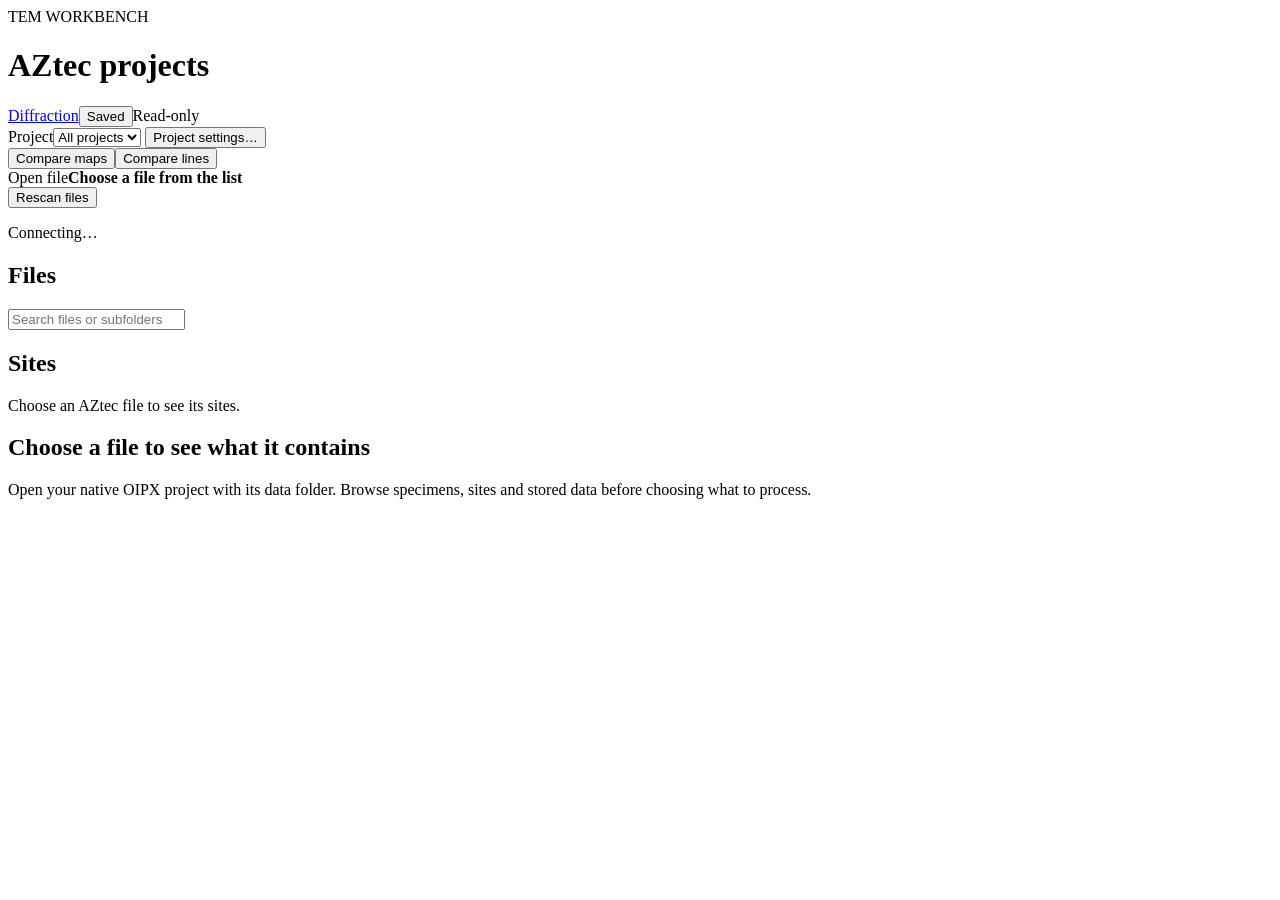
==== web/aztec.html @ 3661dcd0 "Share project settings popup across workspaces and show path endings" ====
<!doctype html>
<html lang="en">
<head><meta charset="utf-8"><meta name="viewport" content="width=device-width,initial-scale=1"><title>AZtec projects · TEM Workbench</title><link rel="stylesheet" href="/style.css"><link rel="stylesheet" href="/aztec.css"><script src="/workspace-state.js"></script></head>
<body class="aztec-browser">
<header><div><span class="eyebrow">TEM WORKBENCH</span><h1>AZtec projects</h1></div><nav class="header-status" aria-label="Workspace"><a class="workspace-link" href="/">Diffraction</a><button id="workspace-save-status" type="button" class="workspace-save-status" aria-live="polite">Saved</button><span id="eds-version" class="muted"></span><span class="pill">Read-only</span></nav></header>
<main>
 <div class="eds-location">
  <label>Project<select id="eds-sources"><option value="">All projects</option></select></label>
  <button id="eds-project-settings" type="button">Project settings…</button>
  <div class="eds-compare-actions"><button id="eds-compare" type="button">Compare maps</button><button id="eds-compare-lines" type="button">Compare lines</button></div>
  <div class="eds-file-choice"><span class="hint">Open file</span><strong id="eds-current-file">Choose a file from the list</strong></div><button id="eds-rescan" type="button">Rescan files</button>
 </div>
 <dialog id="eds-project-dialog" class="project-dialog" aria-labelledby="eds-project-title"><div class="panel-head"><h2 id="eds-project-title">Project sources and outputs</h2><button id="eds-project-close" type="button" aria-label="Close project settings">×</button></div><div id="project-settings"></div></dialog>
 <p id="eds-status" class="hint" role="status" aria-live="polite">Connecting…</p>
 <div class="eds-layout">
  <aside class="panel eds-files" aria-label="Project files and sites"><h2 class="eds-sites-heading">Files <small id="eds-file-count"></small></h2><input id="eds-filter" type="search" aria-label="Search AZtec files" placeholder="Search files or subfolders"><p id="eds-scan-status" class="hint" role="status"></p><div id="eds-files"></div><h2 class="eds-sites-heading eds-sites-divider">Sites</h2><p id="eds-sites-empty" class="hint">Choose an AZtec file to see its sites.</p><nav id="eds-acquisitions" aria-label="Sites and acquisitions" hidden></nav></aside>
  <section class="panel eds-file" aria-label="File contents">
   <div id="eds-empty"><h2>Choose a file to see what it contains</h2><p class="hint">Open your native OIPX project with its data folder. Browse specimens, sites and stored data before choosing what to process.</p></div>
   <div id="eds-file" hidden>
    <div class="panel-head"><div><p id="eds-context" class="hint"></p><h2 id="eds-title"></h2></div></div>
    <p id="eds-file-info" class="hint"></p>
    <p id="eds-warnings" class="eds-warning" hidden></p>
    <div class="eds-content-layout">
     <section class="eds-contents" aria-label="Available data"><div id="eds-site-view" hidden><div class="panel-head"><h3>Site image</h3></div><label id="eds-site-image-label" hidden>Electron image<select id="eds-site-image"></select></label><div class="eds-view-stage eds-site-stage"><div id="eds-site-canvas"></div><span id="eds-site-busy" class="eds-image-loading" role="status" aria-label="Loading site image"><span class="eds-loading-ring" aria-hidden="true"></span></span></div><div id="eds-site-regions" class="eds-region-keys"></div><p id="eds-site-error" class="eds-warning" role="alert" hidden></p><details id="eds-site-help" hidden><summary>Unplaced regions</summary><div id="eds-site-unpositioned"></div></details></div><h3>Contents</h3><div id="eds-contents"></div></section>
     <section class="eds-inspection" aria-label="Selected data">
      <div class="panel-head"><h3 id="eds-dataset-title">Select an item to inspect</h3></div>
      <p id="eds-dataset-info" class="hint"></p>
      <div id="eds-analysis-tools" hidden></div>
      <div id="eds-preview-tools" class="row" hidden><label id="eds-row-label" hidden>Spectrum row<input id="eds-row" type="number" min="1" value="1" step="1"></label><label id="eds-unsigned-label" class="check" hidden><input id="eds-unsigned" type="checkbox">Unsigned 16-bit display<span title="Reinterpret the signed 16-bit pixel bit patterns as unsigned for this preview. Original values remain unchanged.">ⓘ</span></label></div>
      <p id="eds-preview-error" role="alert" hidden></p>
      <div class="eds-view-stage"><div id="eds-preview" class="eds-preview"></div>
      <div id="eds-analysis-views" hidden></div><span id="eds-preview-busy" class="eds-image-loading" role="status" aria-label="Updating preview" hidden><span class="eds-loading-ring" aria-hidden="true"></span></span></div>
      <p id="eds-preview-note" class="hint"></p>
      <details id="eds-dataset-details" hidden><summary>Dataset details</summary><p id="eds-dataset-path" class="hint"></p><div id="eds-attributes"></div><div id="eds-sample"></div></details>
     </section>
    </div>
    <details id="eds-metadata"><summary>File and acquisition metadata</summary><button id="eds-catalogue" type="button">Save catalogue</button><div id="eds-metadata-body"></div></details>
   </div>
  </section>
 </div>
</main>
<script src="/diagnostics.js"></script><script src="/aztec-export.js"></script><script src="/aztec-analysis.js"></script><script src="/project-tools.js"></script><script src="/aztec.js"></script>
</body></html>
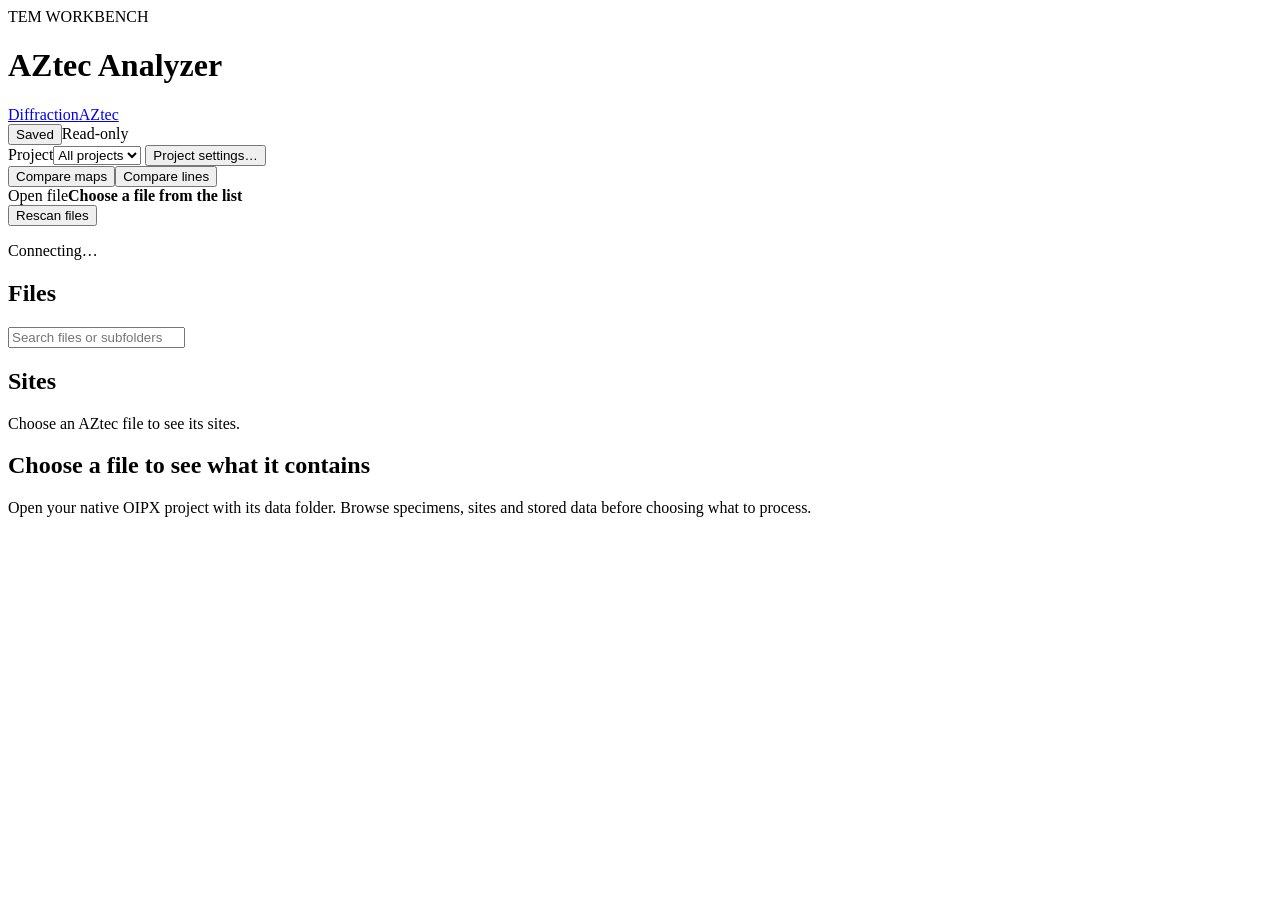
==== commit de472e5d: "Track acquisition resets and show component grid progress" ====
--- a/web/aztec.html
+++ b/web/aztec.html
@@ -1,8 +1,8 @@
 <!doctype html>
 <html lang="en">
-<head><meta charset="utf-8"><meta name="viewport" content="width=device-width,initial-scale=1"><title>AZtec projects · TEM Workbench</title><link rel="stylesheet" href="/style.css"><link rel="stylesheet" href="/aztec.css"><script src="/workspace-state.js"></script></head>
+<head><meta charset="utf-8"><meta name="viewport" content="width=device-width,initial-scale=1"><title>AZtec Analyzer · TEM Workbench</title><link rel="icon" type="image/svg+xml" sizes="any" href="/favicon.svg"><link rel="stylesheet" href="/style.css"><link rel="stylesheet" href="/aztec.css"><script src="/workspace-state.js"></script></head>
 <body class="aztec-browser">
-<header><div><span class="eyebrow">TEM WORKBENCH</span><h1>AZtec projects</h1></div><nav class="header-status" aria-label="Workspace"><a class="workspace-link" href="/">Diffraction</a><button id="workspace-save-status" type="button" class="workspace-save-status" aria-live="polite">Saved</button><span id="eds-version" class="muted"></span><span class="pill">Read-only</span></nav></header>
+<header class="workbench-header"><div><span class="eyebrow">TEM WORKBENCH</span><h1>AZtec Analyzer</h1></div><nav class="signal-toggle workspace-switch" aria-label="Analysis workspace"><a href="/">Diffraction</a><a href="/eds" aria-current="page">AZtec</a></nav><div class="header-status"><button id="workspace-save-status" type="button" class="workspace-save-status" aria-live="polite">Saved</button><span id="eds-version" class="muted"></span><span class="pill">Read-only</span></div></header>
 <main>
  <div class="eds-location">
   <label>Project<select id="eds-sources"><option value="">All projects</option></select></label>
@@ -26,7 +26,7 @@
       <div class="panel-head"><h3 id="eds-dataset-title">Select an item to inspect</h3></div>
       <p id="eds-dataset-info" class="hint"></p>
       <div id="eds-analysis-tools" hidden></div>
-      <div id="eds-preview-tools" class="row" hidden><label id="eds-row-label" hidden>Spectrum row<input id="eds-row" type="number" min="1" value="1" step="1"></label><label id="eds-unsigned-label" class="check" hidden><input id="eds-unsigned" type="checkbox">Unsigned 16-bit display<span title="Reinterpret the signed 16-bit pixel bit patterns as unsigned for this preview. Original values remain unchanged.">ⓘ</span></label></div>
+      <div id="eds-preview-tools" class="row" hidden><label id="eds-row-label" hidden>Spectrum row<input id="eds-row" type="number" min="1" value="1" step="1"></label><label id="eds-unsigned-label" class="check" hidden><input id="eds-unsigned" type="checkbox">Unsigned 16-bit display<span title="Reinterpret the signed 16-bit pixel bit patterns as unsigned for this preview. Original values remain unchanged.">ⓘ</span></label><label id="eds-energy-low-label" hidden>Energy from, keV<input id="eds-energy-low" type="number" step="0.01" aria-label="Energy window start in keV"></label><label id="eds-energy-high-label" hidden>To, keV<input id="eds-energy-high" type="number" step="0.01" aria-label="Energy window end in keV"></label></div>
       <p id="eds-preview-error" role="alert" hidden></p>
       <div class="eds-view-stage"><div id="eds-preview" class="eds-preview"></div>
       <div id="eds-analysis-views" hidden></div><span id="eds-preview-busy" class="eds-image-loading" role="status" aria-label="Updating preview" hidden><span class="eds-loading-ring" aria-hidden="true"></span></span></div>
@@ -39,5 +39,6 @@
   </section>
  </div>
 </main>
-<script src="/diagnostics.js"></script><script src="/aztec-export.js"></script><script src="/aztec-analysis.js"></script><script src="/project-tools.js"></script><script src="/aztec.js"></script>
+<aside id="export-notice" popover="manual" hidden role="status" aria-live="polite"><button id="export-notice-close" type="button" aria-label="Dismiss notification">×</button><strong id="export-notice-title"></strong><div id="export-notice-detail"></div></aside>
+<script src="/diagnostics.js"></script><script src="/export-notice.js"></script><script src="/aztec-export.js"></script><script src="/aztec-analysis.js"></script><script src="/project-tools.js"></script><script src="/aztec.js"></script>
 </body></html>
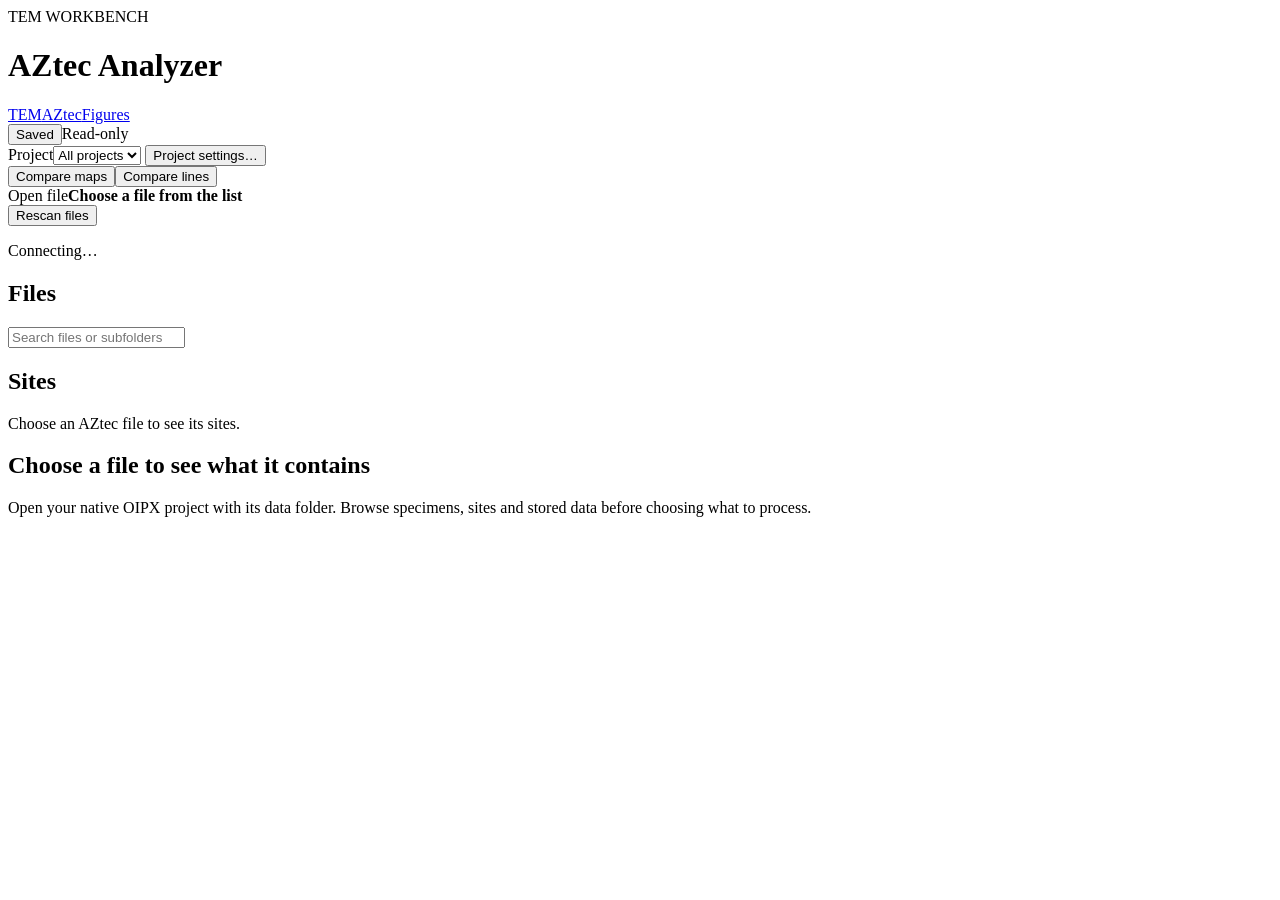
==== commit 97a31360: "Add Figures workspace with clickable panel grid and image browser" ====
--- a/web/aztec.html
+++ b/web/aztec.html
@@ -2,7 +2,7 @@
 <html lang="en">
 <head><meta charset="utf-8"><meta name="viewport" content="width=device-width,initial-scale=1"><title>AZtec Analyzer · TEM Workbench</title><link rel="icon" type="image/svg+xml" sizes="any" href="/favicon.svg"><link rel="stylesheet" href="/style.css"><link rel="stylesheet" href="/aztec.css"><script src="/workspace-state.js"></script></head>
 <body class="aztec-browser">
-<header class="workbench-header"><div><span class="eyebrow">TEM WORKBENCH</span><h1>AZtec Analyzer</h1></div><nav class="signal-toggle workspace-switch" aria-label="Analysis workspace"><a href="/">Diffraction</a><a href="/eds" aria-current="page">AZtec</a></nav><div class="header-status"><button id="workspace-save-status" type="button" class="workspace-save-status" aria-live="polite">Saved</button><span id="eds-version" class="muted"></span><span class="pill">Read-only</span></div></header>
+<header class="workbench-header"><div><span class="eyebrow">TEM WORKBENCH</span><h1>AZtec Analyzer</h1></div><nav class="signal-toggle workspace-switch" aria-label="Analysis workspace"><a href="/">TEM</a><a href="/eds" aria-current="page">AZtec</a><a href="/figures">Figures</a></nav><div class="header-status"><button id="workspace-save-status" type="button" class="workspace-save-status" aria-live="polite">Saved</button><span id="eds-version" class="muted"></span><span class="pill">Read-only</span></div></header>
 <main>
  <div class="eds-location">
   <label>Project<select id="eds-sources"><option value="">All projects</option></select></label>
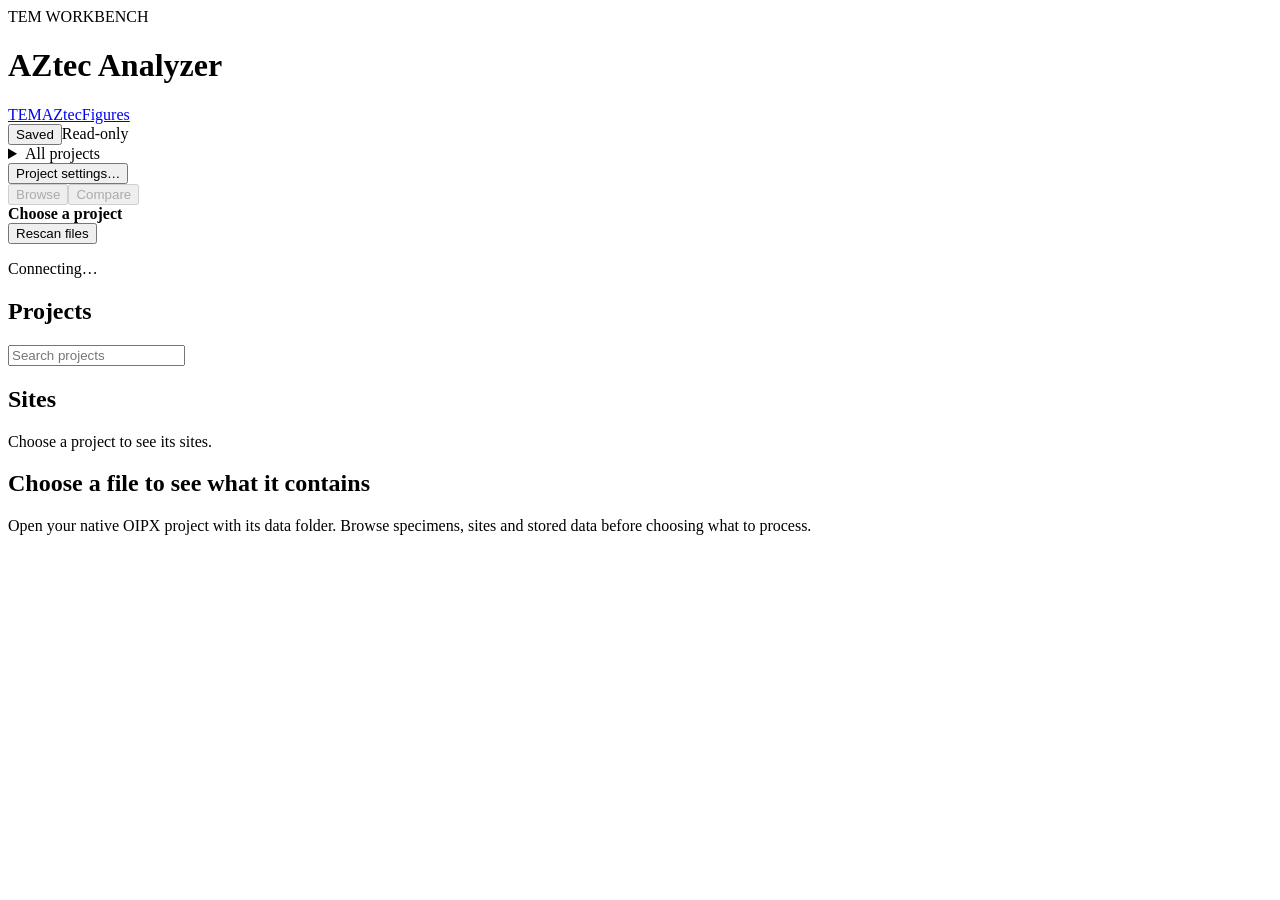
==== commit 7a05fe67: "Add KAM/IPF comparisons and refine project and export workflows" ====
--- a/web/aztec.html
+++ b/web/aztec.html
@@ -1,19 +1,22 @@
 <!doctype html>
 <html lang="en">
-<head><meta charset="utf-8"><meta name="viewport" content="width=device-width,initial-scale=1"><title>AZtec Analyzer · TEM Workbench</title><link rel="icon" type="image/svg+xml" sizes="any" href="/favicon.svg"><link rel="stylesheet" href="/style.css"><link rel="stylesheet" href="/aztec.css"><script src="/workspace-state.js"></script></head>
+<head><meta charset="utf-8"><meta name="viewport" content="width=device-width,initial-scale=1"><title>AZtec Analyzer · TEM Workbench</title><link rel="icon" type="image/svg+xml" sizes="any" href="/favicon.svg"><link rel="stylesheet" href="/style.css"><link rel="stylesheet" href="/aztec.css"><script src="/workspace-state.js"></script><script src="/popup-controls.js"></script></head>
 <body class="aztec-browser">
-<header class="workbench-header"><div><span class="eyebrow">TEM WORKBENCH</span><h1>AZtec Analyzer</h1></div><nav class="signal-toggle workspace-switch" aria-label="Analysis workspace"><a href="/">TEM</a><a href="/eds" aria-current="page">AZtec</a><a href="/figures">Figures</a></nav><div class="header-status"><button id="workspace-save-status" type="button" class="workspace-save-status" aria-live="polite">Saved</button><span id="eds-version" class="muted"></span><span class="pill">Read-only</span></div></header>
+<header class="workbench-header"><div><span class="eyebrow">TEM WORKBENCH</span><h1>AZtec Analyzer</h1></div><nav class="signal-toggle workspace-switch" aria-label="Analysis workspace"><a href="/">TEM</a><a href="/aztec" aria-current="page">AZtec</a><a href="/figures">Figures</a></nav><div class="header-status"><button id="workspace-save-status" type="button" class="workspace-save-status" aria-live="polite">Saved</button><span id="eds-version" class="muted"></span><span class="pill">Read-only</span></div></header>
 <main>
+ <div class="eds-mode-bar">
+  <div class="eds-project-controls"><details id="eds-project-filter" class="eds-project-filter"><summary id="eds-project-filter-title">All projects</summary><div id="eds-sources" role="group" aria-label="Filter projects"></div></details><button id="eds-project-settings" type="button">Project settings…</button></div>
+  <div class="eds-mode-top"><div class="signal-toggle eds-workspace-mode" role="group" aria-label="AZtec mode"><button id="eds-mode-browse" type="button" disabled aria-pressed="true">Browse</button><button id="eds-mode-compare" type="button" disabled aria-pressed="false">Compare</button></div></div>
+  <div class="eds-compare-kind-slot"><div id="eds-compare-kinds" class="signal-toggle" role="group" aria-label="Comparison type" hidden><button id="eds-compare" type="button">Map</button><button id="eds-compare-lines" type="button">Line</button></div></div>
+ </div>
  <div class="eds-location">
-  <label>Project<select id="eds-sources"><option value="">All projects</option></select></label>
-  <button id="eds-project-settings" type="button">Project settings…</button>
-  <div class="eds-compare-actions"><button id="eds-compare" type="button">Compare maps</button><button id="eds-compare-lines" type="button">Compare lines</button></div>
-  <div class="eds-file-choice"><span class="hint">Open file</span><strong id="eds-current-file">Choose a file from the list</strong></div><button id="eds-rescan" type="button">Rescan files</button>
+  <div class="eds-file-choice" aria-label="Current selection"><strong id="eds-current-file">Choose a project</strong></div><button id="eds-rescan" type="button">Rescan files</button>
  </div>
  <dialog id="eds-project-dialog" class="project-dialog" aria-labelledby="eds-project-title"><div class="panel-head"><h2 id="eds-project-title">Project sources and outputs</h2><button id="eds-project-close" type="button" aria-label="Close project settings">×</button></div><div id="project-settings"></div></dialog>
  <p id="eds-status" class="hint" role="status" aria-live="polite">Connecting…</p>
  <div class="eds-layout">
-  <aside class="panel eds-files" aria-label="Project files and sites"><h2 class="eds-sites-heading">Files <small id="eds-file-count"></small></h2><input id="eds-filter" type="search" aria-label="Search AZtec files" placeholder="Search files or subfolders"><p id="eds-scan-status" class="hint" role="status"></p><div id="eds-files"></div><h2 class="eds-sites-heading eds-sites-divider">Sites</h2><p id="eds-sites-empty" class="hint">Choose an AZtec file to see its sites.</p><nav id="eds-acquisitions" aria-label="Sites and acquisitions" hidden></nav></aside>
+  <aside class="panel eds-files" aria-label="Projects"><h2 class="eds-sites-heading">Projects <small id="eds-file-count"></small></h2><input id="eds-filter" type="search" aria-label="Search AZtec files" placeholder="Search projects"><p id="eds-scan-status" class="hint" role="status"></p><div id="eds-files"></div></aside>
+  <aside class="panel eds-sites" aria-label="Sites"><h2 class="eds-sites-heading">Sites</h2><p id="eds-sites-empty" class="hint">Choose a project to see its sites.</p><nav id="eds-acquisitions" aria-label="Sites and acquisitions" hidden></nav></aside>
   <section class="panel eds-file" aria-label="File contents">
    <div id="eds-empty"><h2>Choose a file to see what it contains</h2><p class="hint">Open your native OIPX project with its data folder. Browse specimens, sites and stored data before choosing what to process.</p></div>
    <div id="eds-file" hidden>
@@ -27,6 +30,7 @@
       <p id="eds-dataset-info" class="hint"></p>
       <div id="eds-analysis-tools" hidden></div>
       <div id="eds-preview-tools" class="row" hidden><label id="eds-row-label" hidden>Spectrum row<input id="eds-row" type="number" min="1" value="1" step="1"></label><label id="eds-unsigned-label" class="check" hidden><input id="eds-unsigned" type="checkbox">Unsigned 16-bit display<span title="Reinterpret the signed 16-bit pixel bit patterns as unsigned for this preview. Original values remain unchanged.">ⓘ</span></label><label id="eds-energy-low-label" hidden>Energy from, keV<input id="eds-energy-low" type="number" step="0.01" aria-label="Energy window start in keV"></label><label id="eds-energy-high-label" hidden>To, keV<input id="eds-energy-high" type="number" step="0.01" aria-label="Energy window end in keV"></label></div>
+      <label id="eds-quant-measure-label" hidden>Composition<select id="eds-quant-measure" aria-label="Composition units"><option value="weight">Weight percent</option><option value="atomic">Atomic percent</option></select></label>
       <p id="eds-preview-error" role="alert" hidden></p>
       <div class="eds-view-stage"><div id="eds-preview" class="eds-preview"></div>
       <div id="eds-analysis-views" hidden></div><span id="eds-preview-busy" class="eds-image-loading" role="status" aria-label="Updating preview" hidden><span class="eds-loading-ring" aria-hidden="true"></span></span></div>
@@ -40,5 +44,5 @@
  </div>
 </main>
 <aside id="export-notice" popover="manual" hidden role="status" aria-live="polite"><button id="export-notice-close" type="button" aria-label="Dismiss notification">×</button><strong id="export-notice-title"></strong><div id="export-notice-detail"></div></aside>
-<script src="/diagnostics.js"></script><script src="/export-notice.js"></script><script src="/aztec-export.js"></script><script src="/aztec-analysis.js"></script><script src="/project-tools.js"></script><script src="/aztec.js"></script>
+<script src="/diagnostics.js"></script><script src="/export-notice.js"></script><script src="/image-detail.js"></script><script src="/aztec-distributions.js"></script><script src="/aztec-ipf-legend.js"></script><script src="/aztec-export.js"></script><script src="/aztec-analysis.js"></script><script src="/project-tools.js"></script><script src="/aztec-quantification.js"></script><script src="/aztec.js"></script>
 </body></html>
